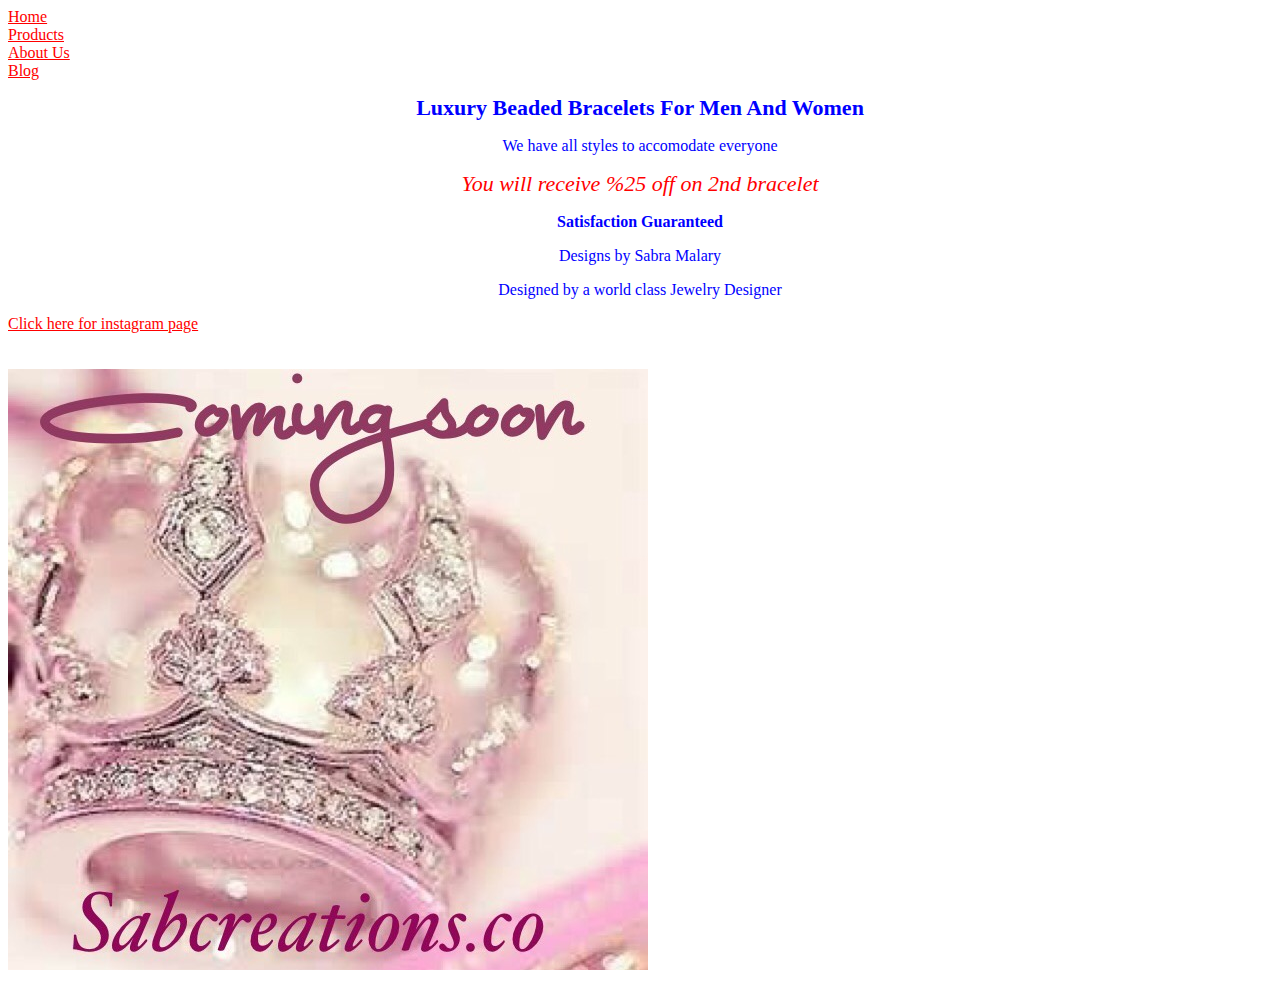
==== index.html @ be196961 "Initial Website" ====
<!DOCTYPE html>
<html lang="en">
<head>
  <link href="mystylesheet.css" rel="stylesheet">

	<meta charset="utf-8" />
	<title>sabcreations maker and designer of beaded bracelets</title>
	<meta name="Jewelry Maker and Designer" content="Sabra Malary is a Jewelry designer specializing in beaded bracelets necklaces 
	and an expert in precious stones">
	<meta name="Maker of beaded jewelry " content="Sabra Malary">
</head>
<body>



<li><a href="index.html">Home</a></li>
<li><a href="products.html">Products</a></li>
<li><a href="aboutus.html">About Us</a></li>
<li><a href="blog.html">Blog</a></li>

  
  <style type="text/css">
  a{
    color: red;
  }
  a:hover,
  a:focus {
    color: red;
  }
  a:visited {
    color: blue;
  }
  a:visited:hover,
  a:visited:focus {
    color: red;
  }

</style>


<h1>Luxury Beaded Bracelets For Men And Women</h1>

<p> We have all styles to accomodate everyone </p>

<p><em> You will receive %25 off on 2nd bracelet </em></p>



<p><strong> Satisfaction Guaranteed </strong></p>


<div class="position-buddy">
   <p>Designs by Sabra Malary</p>
</div>



<div class="opinion-style">
<p>Designed by a world class Jewelry Designer</p>
</div>

<a href="https://www.instagram.com/sab_creations/">Click here for instagram page</a>

<br>
<br>
<br>

<img src="photos/FullSizeRender.jpg" width="640" height="601" alt="Screenshot">
</body>
</html>
---- mystylesheet.css ----
h1 {
 
 color: blue;
text-align: center;
font-size: 22px;

}

p {
color:blue;
text-align:center;
}

em 
{

color:red;
text-align:center;
font-size: 22px;
}

.opinionstyle
{ font-family: "Times New Roman";

}

.position-test {
   float: right;
   border: 3px solid red;
}

.position-test {
   position: fixed;
   bottom: 0;
   right: 0;
   width: 300px;
}
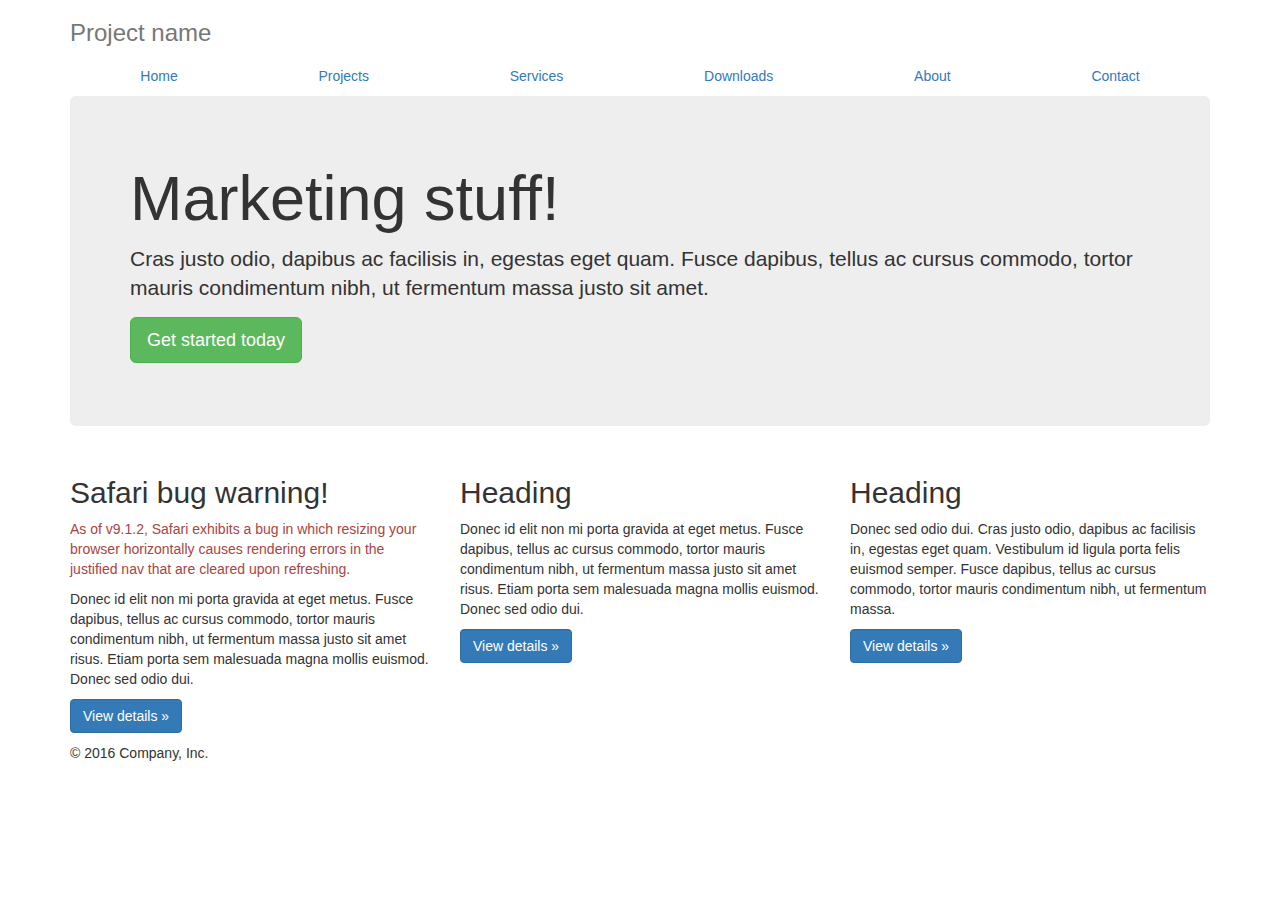
==== commit f89040ef: "Adding new site" ====
--- a/index.html
+++ b/index.html
@@ -1,70 +1,97 @@
 <!DOCTYPE html>
 <html lang="en">
-<head>
-  <link href="mystylesheet.css" rel="stylesheet">
+  <head>
+    <meta charset="utf-8">
+    <meta http-equiv="X-UA-Compatible" content="IE=edge">
+    <meta name="viewport" content="width=device-width, initial-scale=1">
+    
+    <!-- The above 3 meta tags *must* come first in the head; any other head content must come *after* these tags -->
+    <title>Sabcreation Home Page</title>
+    
+   
+    <!-- Bootstrap main CSS -->
+    <link href="css/bootstrap.css" rel="stylesheet">
+    
+    <!-- Custom CSS -->
+    <link href="css/custom.css" rel="stylesheet">
+    
+    <!-- Include JQuery -->
+    <script src="js/jquery.js"></script>
+    
+    <!-- Bootstrap main javascript -->
+    <script src="js/bootstrap.js"></script>
 
-	<meta charset="utf-8" />
-	<title>sabcreations maker and designer of beaded bracelets</title>
-	<meta name="Jewelry Maker and Designer" content="Sabra Malary is a Jewelry designer specializing in beaded bracelets necklaces 
-	and an expert in precious stones">
-	<meta name="Maker of beaded jewelry " content="Sabra Malary">
-</head>
-<body>
+    <!-- HTML5 shim and Respond.js for IE8 support of HTML5 elements and media queries -->
+    <!-- WARNING: Respond.js doesn't work if you view the page via file:// -->
+    <!--[if lt IE 9]>
+      <script src="https://oss.maxcdn.com/html5shiv/3.7.3/html5shiv.min.js"></script>
+      <script src="https://oss.maxcdn.com/respond/1.4.2/respond.min.js"></script>
+    
+    <![endif]-->
+    
+  
+  
+  </head>
+  
+  <body>
+  
+      <div class="container">
 
+      <!-- The justified navigation menu is meant for single line per list item.
+           Multiple lines will require custom code not provided by Bootstrap. -->
+      <div class="masthead">
+        <h3 class="text-muted">Project name</h3>
+        <nav>
+          <ul class="nav nav-justified">
+            <li class="active"><a href="#">Home</a></li>
+            <li><a href="#">Projects</a></li>
+            <li><a href="#">Services</a></li>
+            <li><a href="#">Downloads</a></li>
+            <li><a href="#">About</a></li>
+            <li><a href="#">Contact</a></li>
+          </ul>
+        </nav>
+      </div>
 
+      <!-- Jumbotron -->
+      <div class="jumbotron">
+        <h1>Marketing stuff!</h1>
+        <p class="lead">Cras justo odio, dapibus ac facilisis in, egestas eget quam. Fusce dapibus, tellus ac cursus commodo, tortor mauris condimentum nibh, ut fermentum massa justo sit amet.</p>
+        <p><a class="btn btn-lg btn-success" href="#" role="button">Get started today</a></p>
+      </div>
 
-<li><a href="index.html">Home</a></li>
-<li><a href="products.html">Products</a></li>
-<li><a href="aboutus.html">About Us</a></li>
-<li><a href="blog.html">Blog</a></li>
+      <!-- Example row of columns -->
+      <div class="row">
+        <div class="col-lg-4">
+          <h2>Safari bug warning!</h2>
+          <p class="text-danger">As of v9.1.2, Safari exhibits a bug in which resizing your browser horizontally causes rendering errors in the justified nav that are cleared upon refreshing.</p>
+          <p>Donec id elit non mi porta gravida at eget metus. Fusce dapibus, tellus ac cursus commodo, tortor mauris condimentum nibh, ut fermentum massa justo sit amet risus. Etiam porta sem malesuada magna mollis euismod. Donec sed odio dui. </p>
+          <p><a class="btn btn-primary" href="#" role="button">View details &raquo;</a></p>
+        </div>
+        <div class="col-lg-4">
+          <h2>Heading</h2>
+          <p>Donec id elit non mi porta gravida at eget metus. Fusce dapibus, tellus ac cursus commodo, tortor mauris condimentum nibh, ut fermentum massa justo sit amet risus. Etiam porta sem malesuada magna mollis euismod. Donec sed odio dui. </p>
+          <p><a class="btn btn-primary" href="#" role="button">View details &raquo;</a></p>
+       </div>
+        <div class="col-lg-4">
+          <h2>Heading</h2>
+          <p>Donec sed odio dui. Cras justo odio, dapibus ac facilisis in, egestas eget quam. Vestibulum id ligula porta felis euismod semper. Fusce dapibus, tellus ac cursus commodo, tortor mauris condimentum nibh, ut fermentum massa.</p>
+          <p><a class="btn btn-primary" href="#" role="button">View details &raquo;</a></p>
+        </div>
+      </div>
 
+      <!-- Site footer -->
+      <footer class="footer">
+        <p>&copy; 2016 Company, Inc.</p>
+      </footer>
+
+    </div> <!-- /container --
+    
+    <h1></h1>
+
+    <!-- jQuery (necessary for Bootstrap's JavaScript plugins) -->
+    <script src="https://ajax.googleapis.com/ajax/libs/jquery/1.12.4/jquery.min.js"></script>
+    <!-- Include all compiled plugins (below), or include individual files as needed -->
   
-  <style type="text/css">
-  a{
-    color: red;
-  }
-  a:hover,
-  a:focus {
-    color: red;
-  }
-  a:visited {
-    color: blue;
-  }
-  a:visited:hover,
-  a:visited:focus {
-    color: red;
-  }
-
-</style>
-
-
-<h1>Luxury Beaded Bracelets For Men And Women</h1>
-
-<p> We have all styles to accomodate everyone </p>
-
-<p><em> You will receive %25 off on 2nd bracelet </em></p>
-
-
-
-<p><strong> Satisfaction Guaranteed </strong></p>
-
-
-<div class="position-buddy">
-   <p>Designs by Sabra Malary</p>
-</div>
-
-
-
-<div class="opinion-style">
-<p>Designed by a world class Jewelry Designer</p>
-</div>
-
-<a href="https://www.instagram.com/sab_creations/">Click here for instagram page</a>
-
-<br>
-<br>
-<br>
-
-<img src="photos/FullSizeRender.jpg" width="640" height="601" alt="Screenshot">
-</body>
-</html>
+  </body>
+</html>